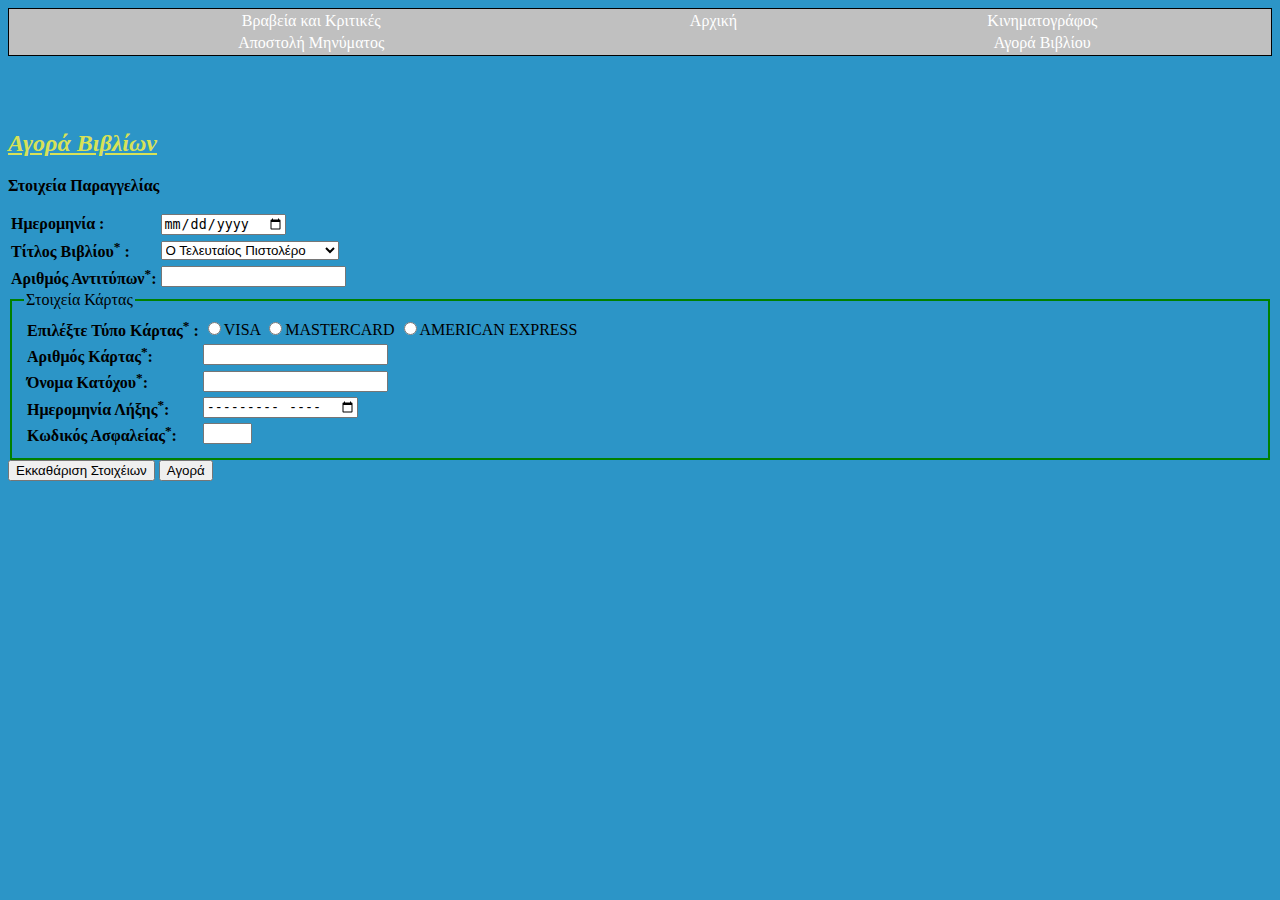
==== ErgEx4/payment.html @ 01c1b916 "ErgEx4 Playing with JS" ====
<!DOCTYPE html>
<html>
<head>
  <meta charset="utf-8">
  <title>Stephen King - Αγορά Βιβλίου</title>
  <link rel="stylesheet" type="text/css" href="style.css">

</head>
<body style="background-color: #2c95c7;">
  <table class="nav_bar">
  <tr>
    <td><a href="awards.html">Βραβεία και Κριτικές</a></td>
    <td><a href="index.html">Αρχική</a></td>
    <td><a href="cinema.html">Κινηματογράφος</a></td>
  </tr>
  <tr><td><a href="message.html" >Αποστολή Μηνύματος</a></td>
      <td style="border: 0px;"></td>
    <td><a href="payment.html">Αγορά Βιβλίου</td>
  </tr>
</table>
<br><br><br>
  <h2 style="color: #d8e257;"><em><u>Αγορά Βιβλίων</u></em></h2>
  <p><b>Στοιχεία Παραγγελίας</b></p>
<form>
    <table class="order_table">
    <tr><td><label for="time">Ημερομηνία :</label></td>
    <td><input type="date" id="time"></td></tr>
  <tr><td><label for="product">Τίτλος Βιβλίου<sup>*</sup> :</label></td>
    <td><select id="product" required>
        <optgroup label="Ο Μαύρος Πύργος">
          <option selected>Ο Τελευταίος Πιστολέρο</option>
          <option>Το Κάλεσμα Των Τριών</option>
          <option>Οι Ρημαγμένοι Τόποι</option>
          <option>Οι Λύκοι Της Κάλα</option>
        </optgroup>
        <option>Το Πράσινο Μίλι</option>
      </select></td></tr>
    <tr><td><label for="quantity">Αριθμός Αντιτύπων<sup>*</sup>:</label></td>
      <td><input type="number" max="30" id="quantity" required></td></tr>
    </table>
    <fieldset style="border: 2px solid green;">
      <legend>Στοιχεία Κάρτας</legend>
      <table class="order_table">
      <tr><td><label for="method">Επιλέξτε Τύπο Κάρτας<sup>*</sup> :</td>
        <td><div style="font-weight: normal;">
          <input type="radio" name="method" value="visa">VISA
          <input type="radio" name="method" value="master">MASTERCARD
          <input type="radio" name="method" value="ame_ex">AMERICAN EXPRESS
        </td></tr></div>
              <tr><td><label for="cd_num">Αριθμός Κάρτας<sup>*</sup>:</label></td>
                <td><input type="text" id="cd_run" required></td></tr>
                <tr><td><label for="holder_name">Όνομα Κατόχου<sup>*</sup>:</td>
                  <td><input type="text" id="holder_name" required></td></tr>
                <tr><td><label for="expiry">Ημερομηνία Λήξης<sup>*</sup>:</label></td>
                  <td><input type="month" required></td></tr>
                <tr><td><label for="sec_code">Κωδικός Ασφαλείας<sup>*</sup>:</label></td>
                  <td><input type="text" size="3" maxlength="4" id="sec_code" required></td></tr>

      </table>
      </fieldset>
    </table>
<input type="reset" value="Εκκαθάριση Στοιχέιων"> <input type="submit" value="Αγορά">
</form>
</body>
</html>
---- ErgEx4/style.css ----
.nav_bar{
  width: 100%;
  text-align: center;
  border: 1px solid black;
  background-color: silver;
  color: white;
}

a {
  text-decoration: none;
  color: white;
  display: block;

}

a:hover{
      background-color: black;
}

.contact{
  border: 1px solid navy;
}

.cont_table, .order_table{
  font-weight: 600;
}
input::selection, textarea::selection{
  color: red;
}

#message{
  border: 1px solid green;
}

input[type="reset"]:hover{
  color: red;
}

input[type="submit"]:hover{
  color: green;
}
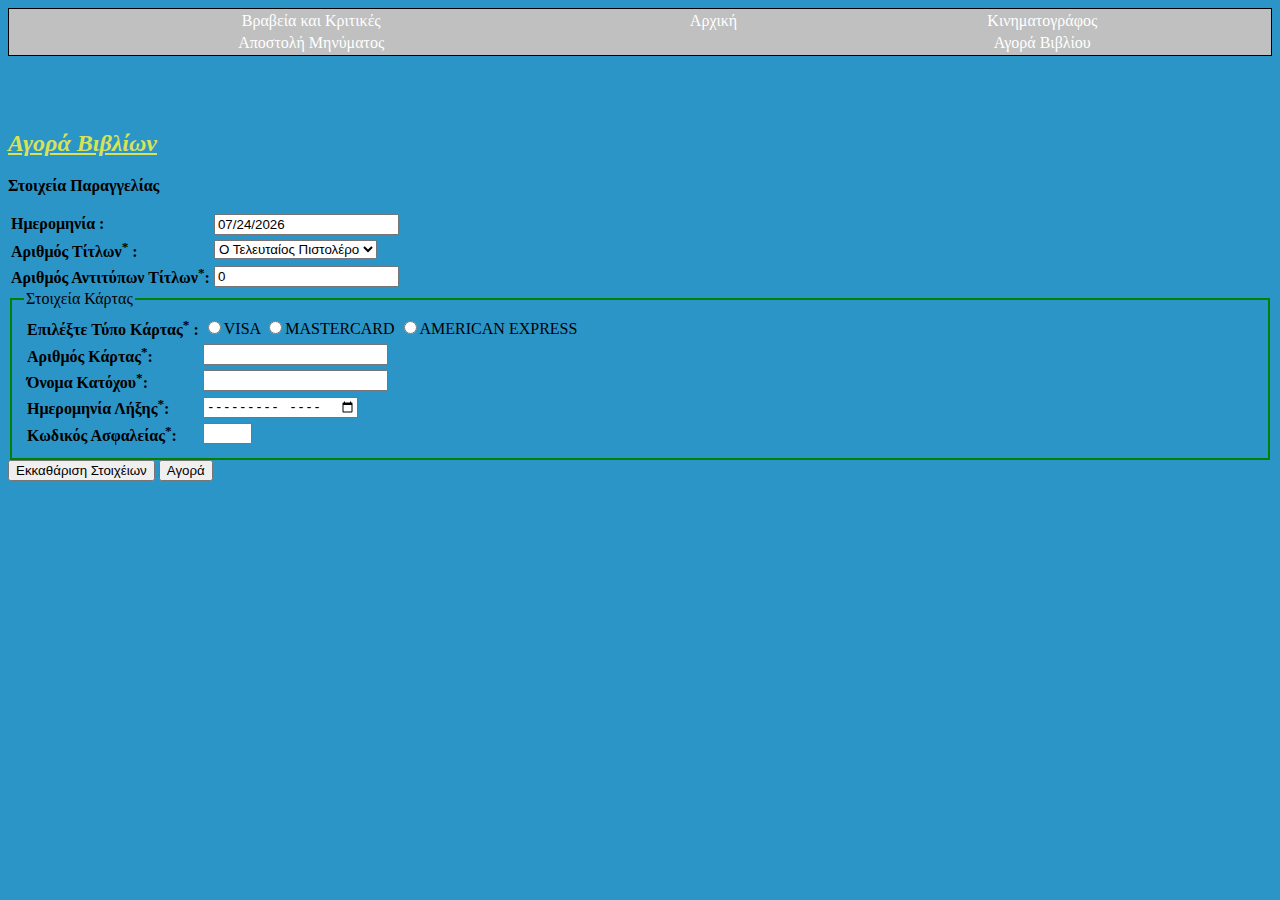
==== commit 38e0aa7d: "Tsimpa kalaxani" ====
--- a/ErgEx4/payment.html
+++ b/ErgEx4/payment.html
@@ -23,32 +23,30 @@
   <p><b>Στοιχεία Παραγγελίας</b></p>
 <form>
     <table class="order_table">
-    <tr><td><label for="time">Ημερομηνία :</label></td>
-    <td><input type="date" id="time"></td></tr>
-  <tr><td><label for="product">Τίτλος Βιβλίου<sup>*</sup> :</label></td>
-    <td><select id="product" required>
-        <optgroup label="Ο Μαύρος Πύργος">
-          <option selected>Ο Τελευταίος Πιστολέρο</option>
-          <option>Το Κάλεσμα Των Τριών</option>
-          <option>Οι Ρημαγμένοι Τόποι</option>
-          <option>Οι Λύκοι Της Κάλα</option>
-        </optgroup>
-        <option>Το Πράσινο Μίλι</option>
+    <tr><td><label for="date">Ημερομηνία :</label></td>
+    <td><input type="text" id="date" ></td></tr>
+  <tr><td><label for="product">Αριθμός Τίτλων<sup>*</sup> :</label></td>
+    <td><select id="product" required onchange="change();">
+          <option value="a">Ο Τελευταίος Πιστολέρο</option>
+          <option value="b">Το Κάλεσμα Των Τριών</option>
+          <option value="c">Οι Ρημαγμένοι Τόποι</option>
+          <option value="d">Οι Λύκοι Της Κάλα</option>
+          <option value="e">Το Πράσινο Μίλι</option>
       </select></td></tr>
-    <tr><td><label for="quantity">Αριθμός Αντιτύπων<sup>*</sup>:</label></td>
-      <td><input type="number" max="30" id="quantity" required></td></tr>
+    <tr><td><label for="quantity">Αριθμός Αντιτύπων Τίτλων<sup>*</sup>:</label></td>
+      <td><input type="number"  value="0" min="0" id="quantity" onchange="change();"></td></tr>
     </table>
     <fieldset style="border: 2px solid green;">
       <legend>Στοιχεία Κάρτας</legend>
       <table class="order_table">
-      <tr><td><label for="method">Επιλέξτε Τύπο Κάρτας<sup>*</sup> :</td>
+      <tr><td><label for="payment_method">Επιλέξτε Τύπο Κάρτας<sup>*</sup> :</td>
         <td><div style="font-weight: normal;">
-          <input type="radio" name="method" value="visa">VISA
-          <input type="radio" name="method" value="master">MASTERCARD
-          <input type="radio" name="method" value="ame_ex">AMERICAN EXPRESS
+          <input type="radio" name="payment_method" value="visa">VISA
+          <input type="radio" name="payment_method" value="master">MASTERCARD
+          <input type="radio" name="payment_method" value="ame_ex">AMERICAN EXPRESS
         </td></tr></div>
               <tr><td><label for="cd_num">Αριθμός Κάρτας<sup>*</sup>:</label></td>
-                <td><input type="text" id="cd_run" required></td></tr>
+                <td><input type="text" id="cd_num" ></td></tr>
                 <tr><td><label for="holder_name">Όνομα Κατόχου<sup>*</sup>:</td>
                   <td><input type="text" id="holder_name" required></td></tr>
                 <tr><td><label for="expiry">Ημερομηνία Λήξης<sup>*</sup>:</label></td>
@@ -59,7 +57,89 @@
       </table>
       </fieldset>
     </table>
-<input type="reset" value="Εκκαθάριση Στοιχέιων"> <input type="submit" value="Αγορά">
+<input type="reset" value="Εκκαθάριση Στοιχέιων"> <input type="submit" value="Αγορά" onclick="ClickMe();">
 </form>
+<p id="sum"></p>
+<script>
+  function change()
+  {
+    pricing(document.getElementById('product').value,document.getElementById('quantity').value);
+  }
+
+      var today = new Date();
+      var dd = today.getDate();
+      var mm = today.getMonth()+1; //o ianourios einai to 0
+      var yyyy = today.getFullYear();
+
+      if(dd<10) {
+          dd = '0'+dd;
+      }
+
+      if(mm<10) {
+          mm = '0'+mm;
+      }
+
+      today = mm + '/' + dd + '/' + yyyy;
+      document.getElementById('date').value = today;
+
+
+    function CheckRequired(prod,quant)
+    {
+      if (prod == ""){
+        alert('Παρακαλούμε συμπληρώστε τα απαιτούμενα πεδία.');
+      }
+      if (quant == "0"){
+        alert('Παρακαλούμε συμπληρώστε τα απαιτούμενα πεδία.');
+      }
+    }
+
+
+
+    function ClickMe()
+    {
+      CheckRequired(document.getElementById('product').value,document.getElementById('quantity').value);
+      isNumber(document.getElementById('cd_num').value,document.getElementById('sec_code').value);
+    }
+
+    function isNumber(card,sec)
+    {
+      if (isNaN(card)){
+        alert('Το πεδίο Αριθμός Κάρτας δέχεται μόνο αριθμούς!');
+      }
+      if (isNaN(sec)){
+        alert('Το πεδίο Κωδικός Ασφαλείας δέχεται μόνο αριθμούς!');
+      }
+      if (sec.length > 3){
+        alert('Το πεδίο Κωδικός Ασφαλείας δέχεται μέχρι 3 ψηφία!');
+      }
+    }
+      function pricing(prod,quant)
+      {
+        var posot = parseInt(quant);
+        var price = 0;
+
+        if (prod == "a"){
+          price = 10;
+        }
+         if (prod == "b"){
+          price = 8;
+        }
+        if (prod == "c"){
+          price = 24;
+        }
+        if (prod == "d"){
+          price = 13;
+        }
+        if (prod == "e"){
+          price = 15;
+        }
+        var total = price * posot;
+        var taxed = total + total * 11/100;
+        result = ("<h3>Σύνολο: </h3>"+price+"*"+posot+"="+total+"euros + Φ.Π.Α.(11%)="+taxed+"euros.")
+        document.getElementById('sum').innerHTML = result;
+
+      }
+
+</script>
 </body>
 </html>
